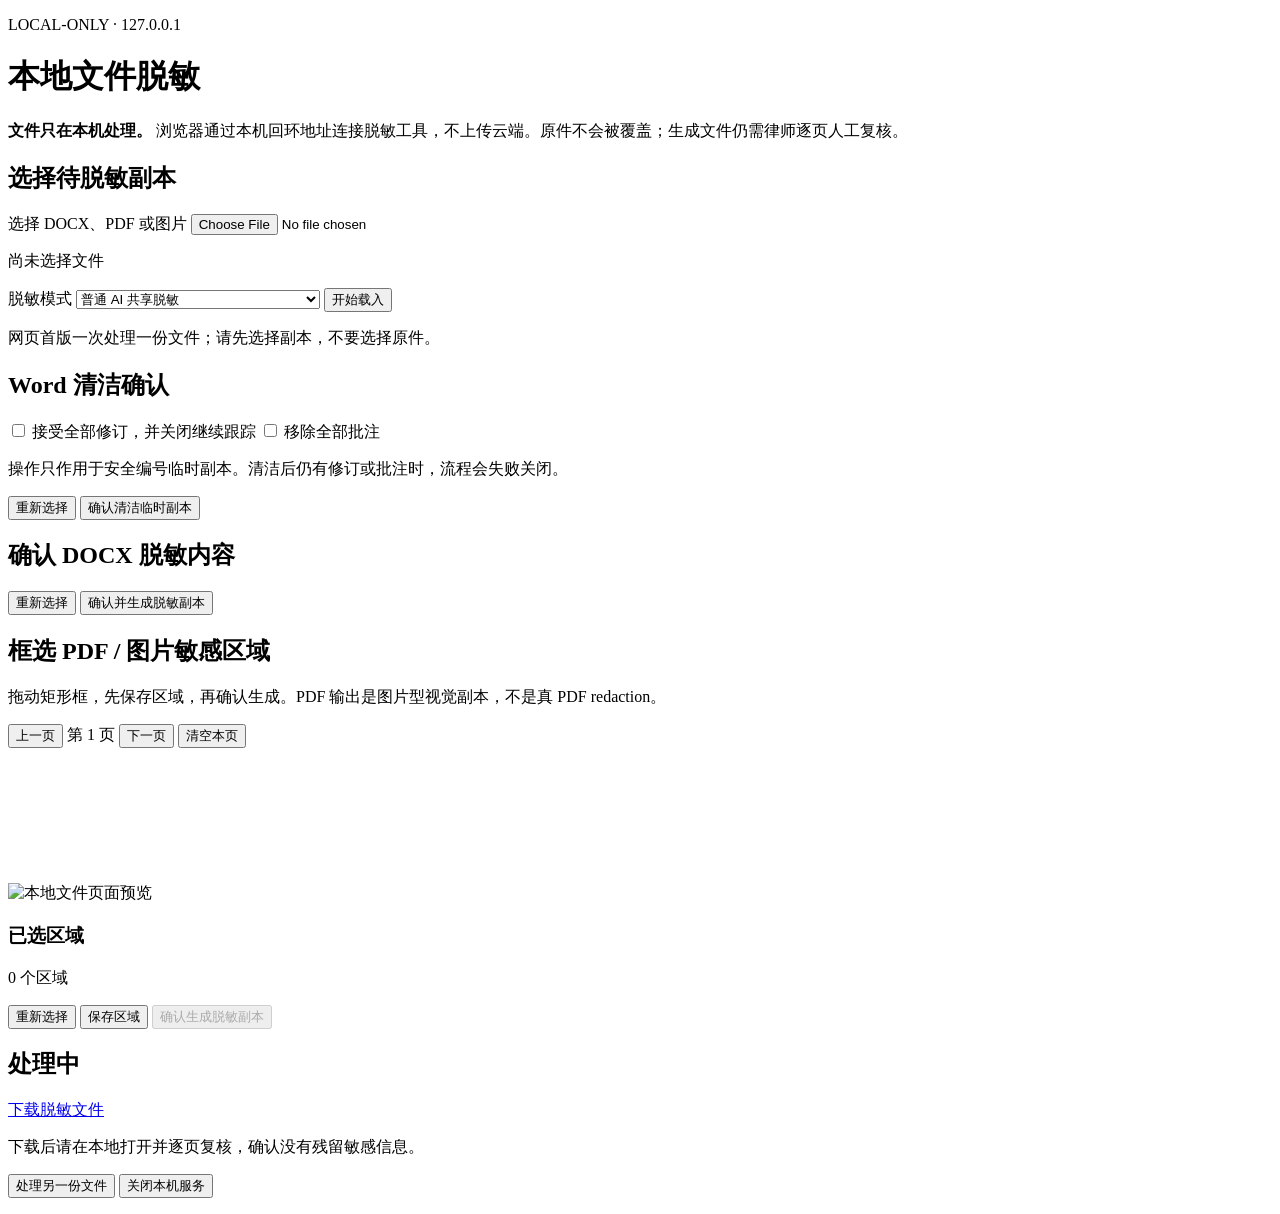
==== plugins/local-redaction-assistant/skills/local-redaction-assistant/assets/web-ui/index.html @ ddfb8ee7 "feat(local-redaction): publish local browser redaction plugin candidate" ====
<!doctype html>
<html lang="zh-CN">
<head>
  <meta charset="utf-8">
  <meta name="viewport" content="width=device-width, initial-scale=1">
  <title>本地文件脱敏</title>
  <link rel="stylesheet" href="/assets/app.css?token=__TOKEN__">
</head>
<body>
  <header class="topbar">
    <div>
      <p class="eyebrow">LOCAL-ONLY · 127.0.0.1</p>
      <h1>本地文件脱敏</h1>
    </div>
    <span class="version" id="version"></span>
  </header>

  <main>
    <section class="notice">
      <strong>文件只在本机处理。</strong>
      浏览器通过本机回环地址连接脱敏工具，不上传云端。原件不会被覆盖；生成文件仍需律师逐页人工复核。
    </section>

    <section class="panel" id="upload-panel">
      <h2>选择待脱敏副本</h2>
      <form id="upload-form">
        <label class="file-picker">
          <span>选择 DOCX、PDF 或图片</span>
          <input id="file-input" name="file" type="file" accept=".docx,.pdf,.png,.jpg,.jpeg" required>
        </label>
        <p class="file-name" id="file-name">尚未选择文件</p>
        <label class="field-label" for="profile">脱敏模式</label>
        <select id="profile" name="profile">
          <option value="ai-share">普通 AI 共享脱敏</option>
          <option value="legal-template">法律模板提炼（需要 Word 原生验证）</option>
        </select>
        <button class="primary" type="submit" id="upload-button">开始载入</button>
      </form>
      <p class="hint">网页首版一次处理一份文件；请先选择副本，不要选择原件。</p>
    </section>

    <section class="panel hidden" id="cleaning-panel">
      <h2>Word 清洁确认</h2>
      <p id="cleaning-summary"></p>
      <label class="check-row" id="revision-check-row">
        <input type="checkbox" id="accept-revisions">
        接受全部修订，并关闭继续跟踪
      </label>
      <label class="check-row" id="comment-check-row">
        <input type="checkbox" id="remove-comments">
        移除全部批注
      </label>
      <p class="warning">操作只作用于安全编号临时副本。清洁后仍有修订或批注时，流程会失败关闭。</p>
      <div class="actions">
        <button class="secondary" id="reset-cleaning" type="button">重新选择</button>
        <button class="primary" id="confirm-cleaning" type="button">确认清洁临时副本</button>
      </div>
    </section>

    <section class="panel hidden" id="docx-panel">
      <div class="panel-heading">
        <div>
          <h2>确认 DOCX 脱敏内容</h2>
          <p id="docx-mode-hint" class="hint"></p>
        </div>
        <span class="file-id" id="docx-file-id"></span>
      </div>
      <div id="associations" class="subpanel hidden"></div>
      <div id="table-actions" class="subpanel hidden"></div>
      <div id="candidate-grid" class="candidate-grid"></div>
      <div class="actions">
        <button class="secondary" id="reset-docx" type="button">重新选择</button>
        <button class="primary" id="confirm-docx" type="button">确认并生成脱敏副本</button>
      </div>
    </section>

    <section class="panel hidden" id="visual-panel">
      <div class="panel-heading">
        <div>
          <h2>框选 PDF / 图片敏感区域</h2>
          <p class="hint">拖动矩形框，先保存区域，再确认生成。PDF 输出是图片型视觉副本，不是真 PDF redaction。</p>
        </div>
        <span class="file-id" id="visual-file-id"></span>
      </div>
      <div class="visual-toolbar">
        <button class="secondary" id="previous-page" type="button">上一页</button>
        <span id="page-label">第 1 页</span>
        <button class="secondary" id="next-page" type="button">下一页</button>
        <span class="toolbar-spacer"></span>
        <button class="secondary" id="clear-page" type="button">清空本页</button>
      </div>
      <div class="visual-workspace">
        <div class="canvas-shell" id="canvas-shell">
          <img id="page-image" alt="本地文件页面预览">
          <canvas id="region-canvas"></canvas>
        </div>
        <aside class="region-list">
          <h3>已选区域</h3>
          <p id="region-count">0 个区域</p>
          <ol id="region-items"></ol>
        </aside>
      </div>
      <div class="actions">
        <button class="secondary" id="reset-visual" type="button">重新选择</button>
        <button class="secondary" id="save-regions" type="button">保存区域</button>
        <button class="primary" id="generate-visual" type="button" disabled>确认生成脱敏副本</button>
      </div>
    </section>

    <section class="panel hidden" id="status-panel">
      <div class="status-head">
        <h2 id="status-title">处理中</h2>
        <span class="file-id" id="status-file-id"></span>
      </div>
      <p class="status-message" id="status-message" role="status" aria-live="polite"></p>
      <div class="progress" id="progress"><span></span></div>
      <div id="error-list" class="error-list hidden"></div>
      <div id="download-area" class="download-area hidden">
        <a class="primary download-button" id="download-link" href="#">下载脱敏文件</a>
        <p class="warning">下载后请在本地打开并逐页复核，确认没有残留敏感信息。</p>
      </div>
      <div class="actions">
        <button class="secondary" id="reset-status" type="button">处理另一份文件</button>
        <button class="secondary" id="shutdown" type="button">关闭本机服务</button>
      </div>
    </section>

    <p class="footer-status" id="global-status" role="status" aria-live="polite"></p>
  </main>
  <script src="/assets/app.js?token=__TOKEN__"></script>
</body>
</html>
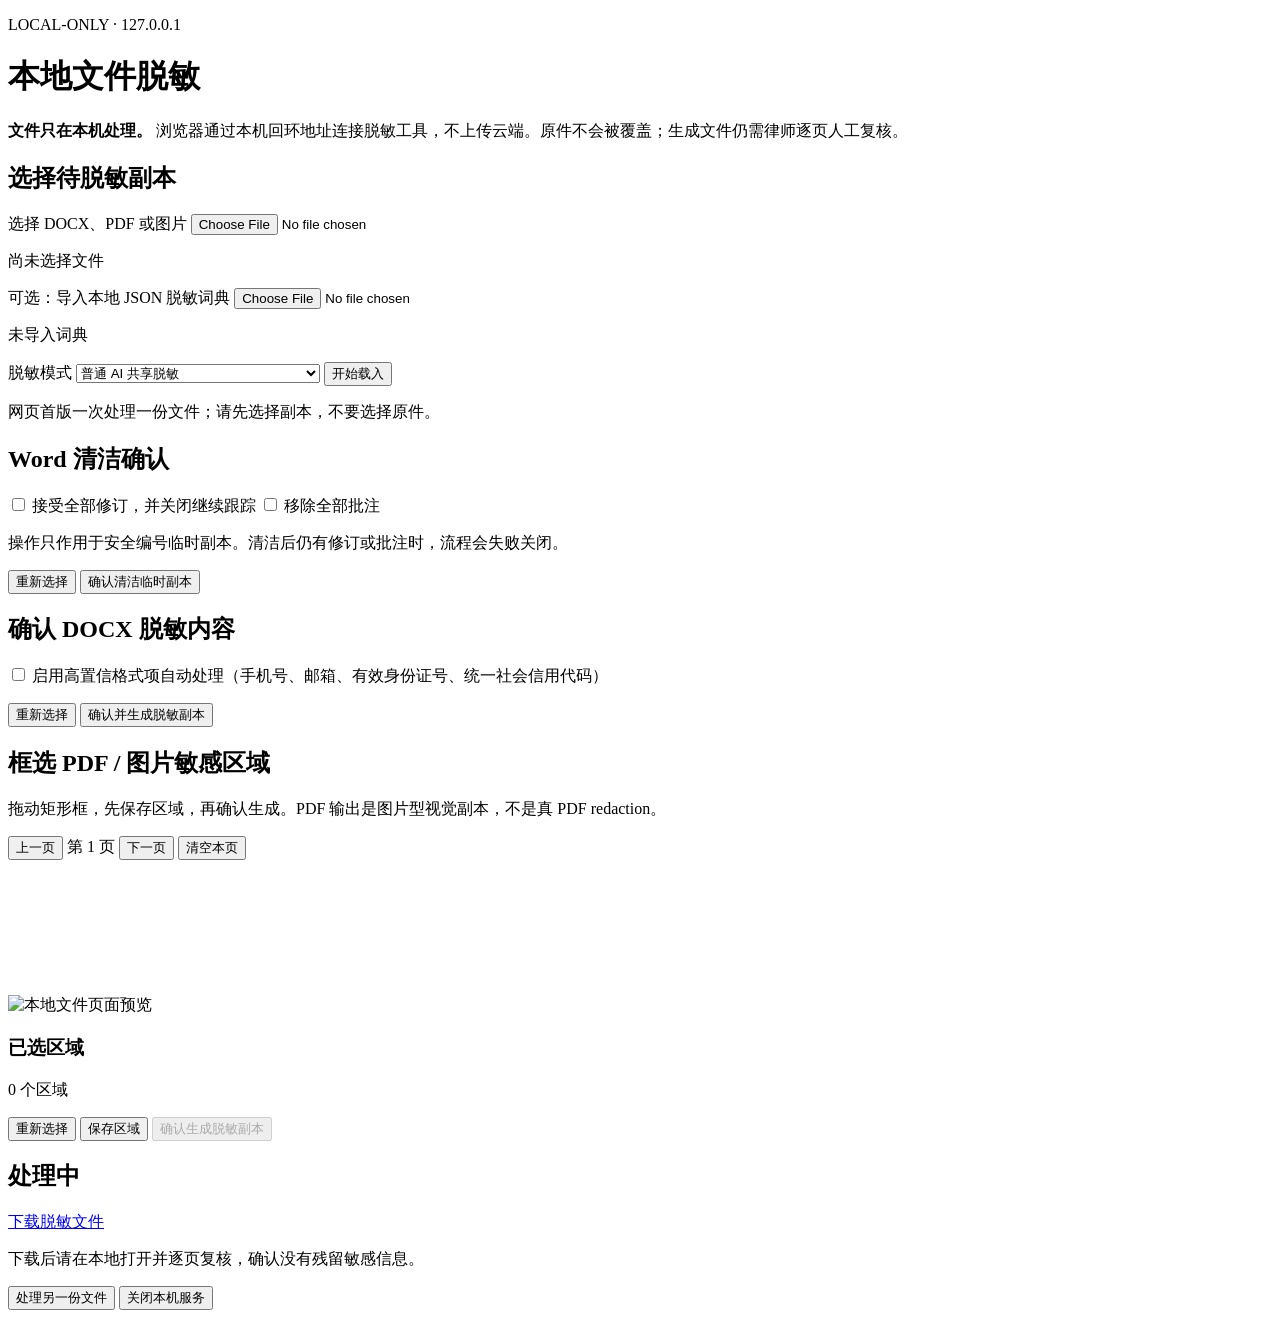
==== commit 01a3967e: "feat: publish local redaction assistant v1.2.0 candidate" ====
--- a/plugins/local-redaction-assistant/skills/local-redaction-assistant/assets/web-ui/index.html
+++ b/plugins/local-redaction-assistant/skills/local-redaction-assistant/assets/web-ui/index.html
@@ -29,6 +29,11 @@
           <input id="file-input" name="file" type="file" accept=".docx,.pdf,.png,.jpg,.jpeg" required>
         </label>
         <p class="file-name" id="file-name">尚未选择文件</p>
+        <label class="file-picker dictionary-picker">
+          <span>可选：导入本地 JSON 脱敏词典</span>
+          <input id="dictionary-input" name="dictionary" type="file" accept=".json,application/json">
+        </label>
+        <p class="file-name" id="dictionary-name">未导入词典</p>
         <label class="field-label" for="profile">脱敏模式</label>
         <select id="profile" name="profile">
           <option value="ai-share">普通 AI 共享脱敏</option>
@@ -65,6 +70,11 @@
         </div>
         <span class="file-id" id="docx-file-id"></span>
       </div>
+      <label class="check-row hidden" id="high-confidence-row">
+        <input type="checkbox" id="high-confidence-auto">
+        启用高置信格式项自动处理（手机号、邮箱、有效身份证号、统一社会信用代码）
+      </label>
+      <p id="docx-coverage" class="hint"></p>
       <div id="associations" class="subpanel hidden"></div>
       <div id="table-actions" class="subpanel hidden"></div>
       <div id="candidate-grid" class="candidate-grid"></div>
